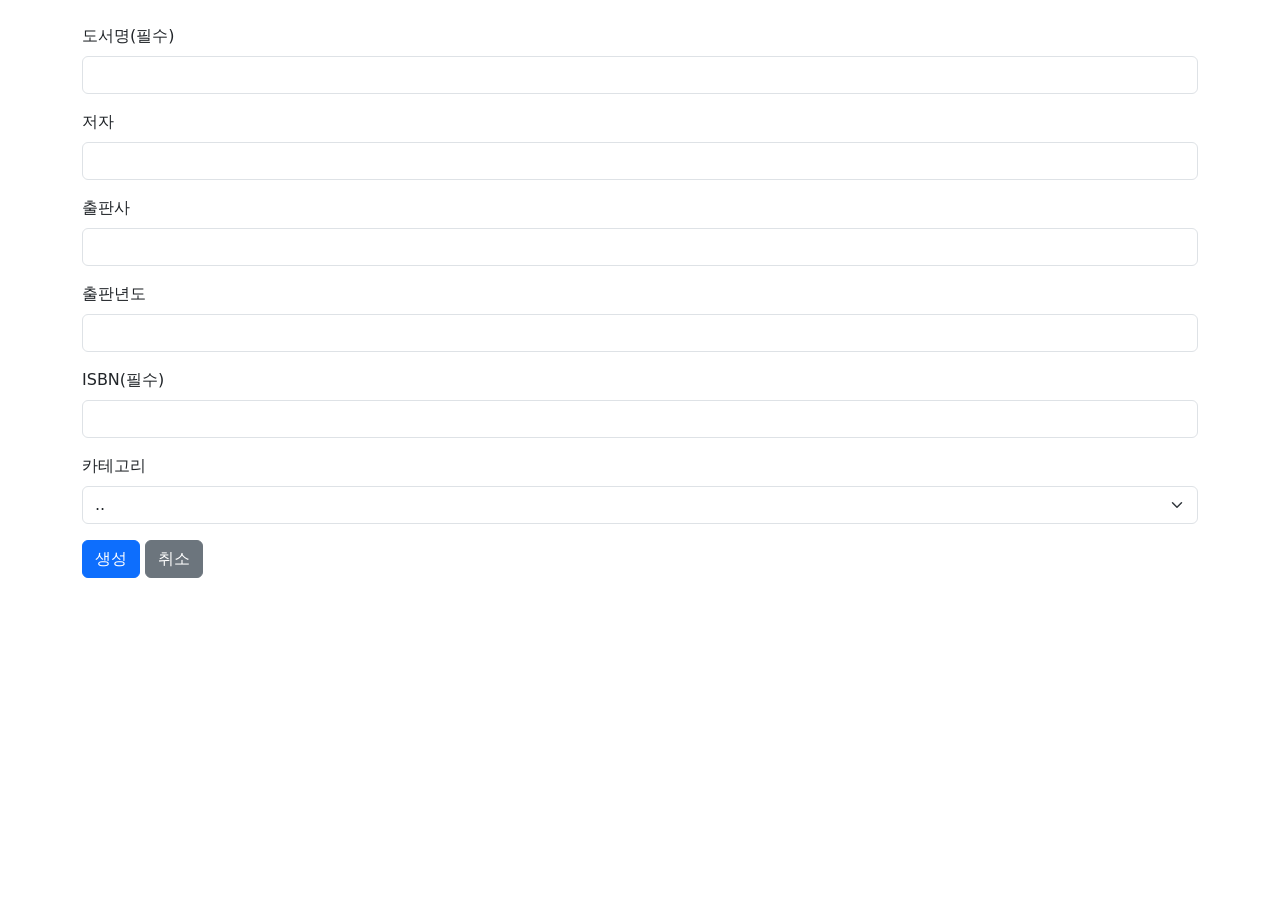
==== add.html @ b20858e8 "add.html 제작 (java script)는 ai 제작" ====
<!DOCTYPE html>
<html lang="en">
<head>
    <meta charset="UTF-8">
    <meta name="viewport" content="width=device-width, initial-scale=1.0">
    <title>add 화면</title>
    <link href="https://cdn.jsdelivr.net/npm/bootstrap@5.3.8/dist/css/bootstrap.min.css" rel="stylesheet"
        integrity="sha384-sRIl4kxILFvY47J16cr9ZwB07vP4J8+LH7qKQnuqkuIAvNWLzeN8tE5YBujZqJLB" crossorigin="anonymous">
</head>
<body>
    <div class="container mt-4">
    <form id="addForm" novalidate>
        <div class="mb-3">
            <label for="title" class="form-label">도서명(필수)</label>
            <input type="text" class="form-control" id="title" required>
        </div>

                <div class="mb-3">
            <label for="writer" class="form-label">저자</label>
            <input type="text" class="form-control" id="writer">
        </div>

                <div class="mb-3">
            <label for="publisher" class="form-label">출판사</label>
            <input type="text" class="form-control" id="publisher">
        </div>

                        <div class="mb-3">
            <label for="date" class="form-label">출판년도</label>
            <input type="number" class="form-control" id="date">
        </div>

                                <div class="mb-3">
            <label for="ISBN" class="form-label">ISBN(필수)</label>
            <input type="text" class="form-control" id="ISBN" required>
        </div>
        
        
        <div class="mb-3">
            <label for="category" class="form-label">카테고리</label>
            <select class="form-select" id="category">
                <option value="">..</option>
                <option>IT</option>
                <option>문학</option>
                <option>비문학</option>
                <option>sf</option>
            </select>
        </div>
        <button type="submit" class="btn btn-primary"> 생성 </button>
        <a href="index.html" class="btn btn-secondary">취소</a>
    </form>
</div>

<script>
    // 폼 제출 시 입력값 검사
    document.getElementById('addForm').addEventListener('submit', function (e) {
        e.preventDefault(); // 페이지 새로고침 방지

        // 입력값 가져오기
        const title = document.getElementById('title').value.trim();
        const writer = document.getElementById('writer').value.trim();
        const isbn = document.getElementById('ISBN').value.trim();
        const year = document.getElementById('date').value.trim();
        const category = document.getElementById('category').value;

        // 검사 1: 필수값 (도서명)
        if (title === '') {
            alert('도서명을 입력해주세요.');
            return;
        }

        // 검사 2: 문자열 길이 (저자는 2자 이상)
        if (writer.length < 2) {
            alert('저자는 2자 이상 입력해주세요.');
            return;
        }

        // 검사 3: ISBN 형식 (숫자 13자리)
        if (!/^\d{13}$/.test(isbn)) {
            alert('ISBN은 숫자 13자리로 입력해주세요.');
            return;
        }

        // 검사 4: 숫자 범위 (출판년도 1900~2026)
        if (year === '' || Number(year) < 1900 || Number(year) > 2026) {
            alert('출판년도는 1900~2026 사이로 입력해주세요.');
            return;
        }

        // 검사 5: Select 선택 여부 (카테고리)
        if (category === '') {
            alert('카테고리를 선택해주세요.');
            return;
        }

        // 모든 검사 통과
        alert('도서가 추가됩니다.');
    });
</script>
</body>
</html>
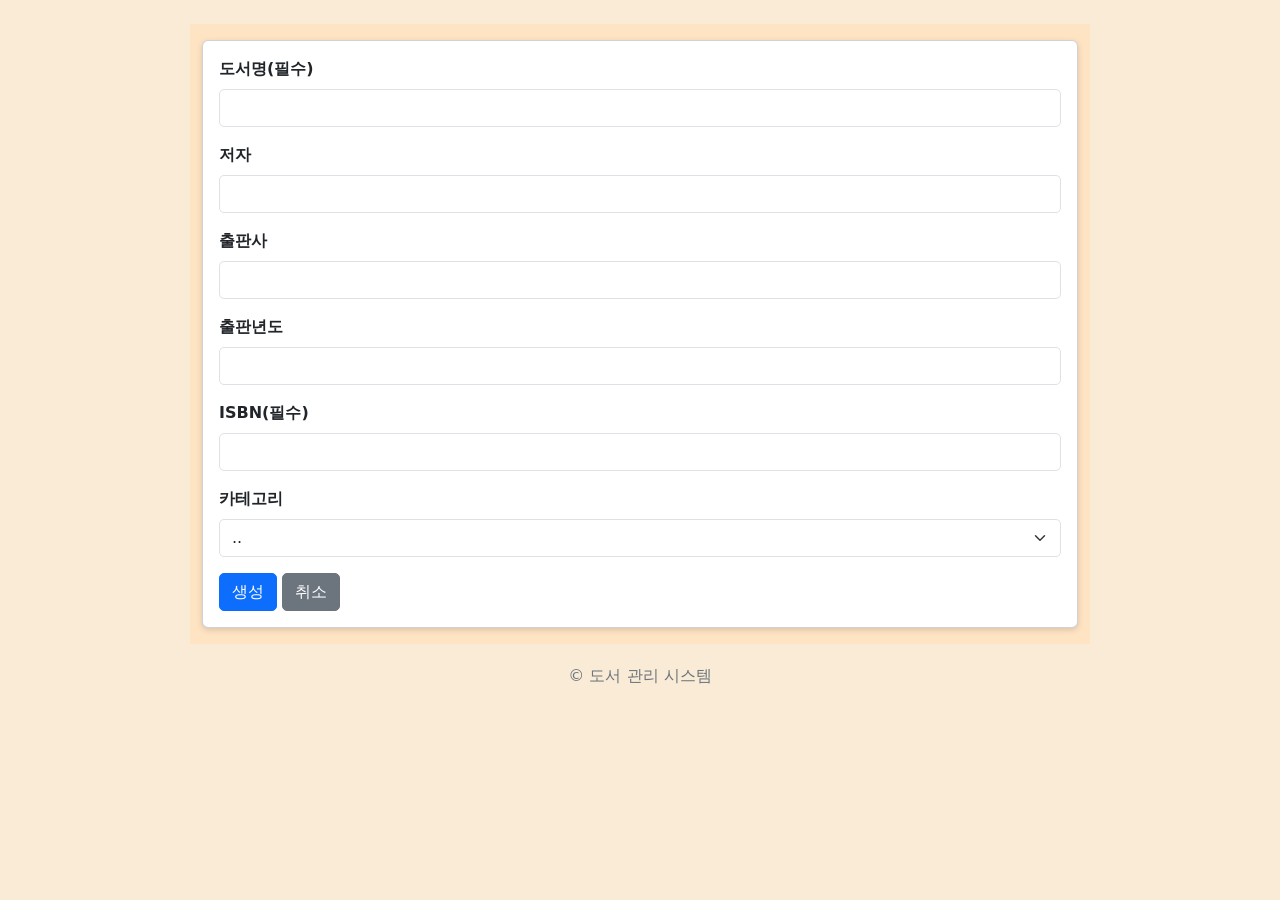
==== commit 7f72b7b6: "my.css 제작" ====
--- a/add.html
+++ b/add.html
@@ -6,9 +6,11 @@
     <title>add 화면</title>
     <link href="https://cdn.jsdelivr.net/npm/bootstrap@5.3.8/dist/css/bootstrap.min.css" rel="stylesheet"
         integrity="sha384-sRIl4kxILFvY47J16cr9ZwB07vP4J8+LH7qKQnuqkuIAvNWLzeN8tE5YBujZqJLB" crossorigin="anonymous">
+    <link rel="stylesheet" href="my.css">
 </head>
 <body>
     <div class="container mt-4">
+    <div class="card"><div class="card-body">
     <form id="addForm" novalidate>
         <div class="mb-3">
             <label for="title" class="form-label">도서명(필수)</label>
@@ -49,7 +51,10 @@
         <button type="submit" class="btn btn-primary"> 생성 </button>
         <a href="index.html" class="btn btn-secondary">취소</a>
     </form>
+    </div></div>
 </div>
+
+<footer>© 도서 관리 시스템</footer>
 
 <script>
     // 폼 제출 시 입력값 검사
--- a/my.css
+++ b/my.css
@@ -0,0 +1,51 @@
+/* Page Layout */
+body {
+    background-color: antiquewhite;
+}
+
+.container {
+    background-color: bisque;
+    max-width: 900px;
+    padding-top: 16px;
+    padding-bottom: 16px;
+}
+
+/* Navigation */
+.navbar {
+    border-bottom: 2px solid #dee2e6;
+}
+
+/* Form / Input / Select */
+.form-label {
+    font-weight: 600;
+}
+
+.form-control {
+    border-radius: 5px;
+}
+
+.form-select {
+    border-radius: 5px;
+}
+
+/* Button */
+.btn {
+    border-radius: 5px;
+}
+
+/* Table / List */
+.table {
+    background-color: aquamarine;
+}
+
+/* Card */
+.card {
+    box-shadow: 0 2px 6px rgba(0, 0, 0, 0.15);
+}
+
+/* Header / Footer */
+footer {
+    text-align: center;
+    padding: 20px 0;
+    color: #6c757d;
+}
